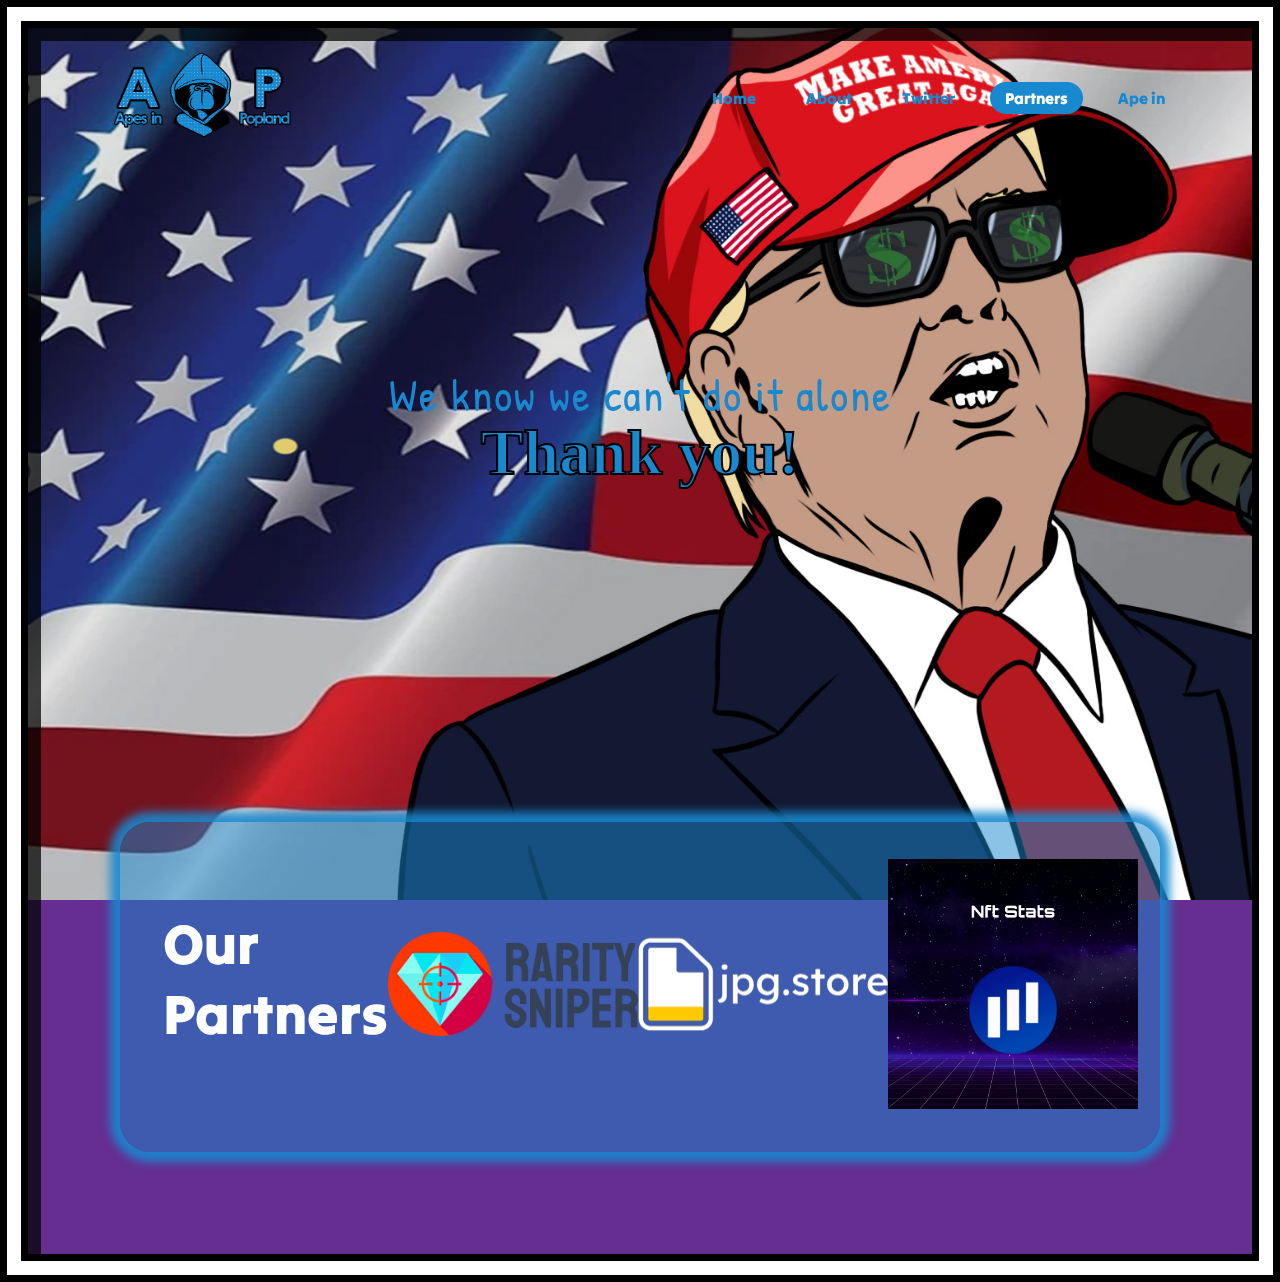
==== partners.html @ 6c8f709a "Add files via upload" ====
<!doctype html>
<html>
  <head>
    <title>AP Partners</title>
    <link rel="stylesheet" type="text/css" href="style.css">
   </head>
   <body>
    <header id="header">
        <a href="index.html" class="logo"><img id="logo" class="object" data-value="-2" src="logot.png" alt=""></img></a> 
        <ul>
            <li><a href="index.html">Home</a></li>
            <li><a href="index.html#sec">About</a></li>
            <li><a href="https://twitter.com/AP_apeking" target="_blank" rel="noopener noreferrer">Twitter</a></li>
            <li><a href="partners.html" class="active">Partners</a></li>
            <li><a href="https://zora.co/collections/0xaf6563ccf3b6a81596a1b4b09cabf389466079c0" target="_blank" rel="noopener noreferrer">Ape in</a></li>
        </ul>  
    </header>

    <section>
        <h2 id="text"><span>We know we can't do it alone</span><br>Thank you!</h2>
        <img id="video" class="object" data-value="-2" src="vid.jpg" alt=""></img> 
        <!-- <a href="https://zora.co/collections/0xaf6563ccf3b6a81596a1b4b09cabf389466079c0" target="_blank" rel="noopener noreferrer" id="btn">Mint it</a> -->
    </section>

    <div class="sec2">
        <h2>Our <br>Partners</h2>

        <a href="https://raritysniper.com/nft-drops-calendar" class="rslink" target="_blank" rel="noopener noreferrer"><img id="rs" class="object" data-value="-2" src="rsniper.png" alt=""></img></a>
        <a href="https://www.jpg.store/" class="jpglink" target="_blank" rel="noopener noreferrer"><img id="zora" class="object" data-value="-2" src="jpgstore.png" alt=""></img></a>
        <a href="https://www.nft-stats.com/" class="statlink" target="_blank" rel="noopener noreferrer"><img id="zora" class="object" data-value="-2" src="stats.webp" alt=""></img></a>
        <a href="https://nftcalendar.io/" class="nftclink" target="_blank" rel="noopener noreferrer"><img id="zora" class="object" data-value="-2" src="nftc.png" alt=""></img></a>  

        <!-- <p>
        Rarity Sniper   
        </p> -->
        
    </div>

    <script>
      
        let btn = document.getElementById('btn');
        let header = document.getElementById('header');

        window.addEventListener('scroll', function(){
            let value = window.scrollY;

            text.style.top = 50 + value * -0.1 + '%';
            btn.style.marginTop = value * 1.5 + 'px';
            header.style.top = value * 0.6 + 'px';
        })
    </script>


<script type="text/javascript">
    window.addEventListener("mousemove", parallax);
    function parallax(e){
        document.querySelectorAll(".object").forEach(function(move){
        var moving_value = move.getAttribute("data-value");
        var x = (e.clientX * moving_value) /120;
        var y = (e.clientY * moving_value) /300;

        move.style.transform = "translateX(" + x +"px) translateY(" + y + "px)";
        });
    }

</script>



   </body>
</html>


<!-- <script src="https://code.jquery.com/jquery-3.4.1.slim.min.js" integrity="sha384-J6qa4849blE2+poT4WnyKhv5vZF5SrPo0iEjwBvKU7imGFAV0wwj1yYfoRSJoZ+n" crossorigin="anonymous"></script>
<script type="text/javascript">
function scrollVideo() {
    var video = $('#video').get(0),
        videoLength = video.duration,
        scrollPosition = $(document).scrollTop();

    video.currentTime = (scrollPosition / ($(document).height() - $(window).height())) * videoLength;
}

$(window).scroll(function(e) {
    scrollVideo();
});
</script> -->
---- style.css ----
@import url('https://fonts.googleapis.com/css?family=Poppins:300,400,500,600,700,800,900&display=swap');
@import url('https://fonts.googleapis.com/css2?family=Rancho&display=swap');
@import url('https://fonts.googleapis.com/css2?family=Tilt+Warp&display=swap');
@import url('https://fonts.googleapis.com/css2?family=Permanent+Marker&family=Tilt+Warp&display=swap');
@import url('https://fonts.googleapis.com/css2?family=Patrick+Hand&family=Permanent+Marker&family=Tilt+Warp&display=swap');



*
{
    /*height: 100%;*/
    scroll-behavior: smooth;
    margin: 0;
    padding: 0;
    box-sizing: border-box;
    font-family: 'Tilt Warp', cursive;
}
body
{
    /*height: 4000px;*/
    overflow-x: hidden;
    background: #662e91;
    min-height: 100vh;
    border: 14px solid #fff;
    box-shadow: 0 0 0 8px rgb(0, 0, 0),
                inset 0 0 0 7px rgb(0, 0, 0),
                inset 20px 20px 0px 0 rgb(0, 0, 0, 0.73);
    margin: 7px;
    padding-bottom: 10px;
}
#header
{
    position: absolute;
    top: 10px;
    left: 0;
    width: 100%;
    padding: 30px 100px;
    display: flex;
    justify-content: space-between;
    align-items: center;
    z-index: 10000;
}
#header img
{
    color: #1888cf;
    font-weight: 700;
    max-width: 200px;
    font-size: 2em;
    text-decoration: none;
    -webkit-text-stroke-width: 2px;
    -webkit-text-stroke-color: black;
}
header ul
{
    display: flex;
    justify-content: center;
    align-items: center;
}
header ul li
{
    list-style: none;
    margin-left: 20px;
}
header ul li a
{
    text-decoration: none;
    padding: 6px 15px;
    color: #1888cf;
    border-radius: 20px;
}
header ul li a:hover,
header ul li a.active
{
    background: #1888cf;
    color: #fff;
}

section img
{
  position: fixed;
  display: block;
  left: 0;
  top: 0;
  min-width: 100%;
  min-height: 100%;
  /* width: 100%; */
  height: 100%;
  z-index: -100;
  background-size: cover;
}

/* .videocontainer video 
{
  position: fixed;
  display: block;
  left: 0;
  top: 0;
  min-width: 100%;
  min-height: 100%;
  width: auto;
  height: auto;
  z-index: -100;
  background-size: cover;
}

section img
{
    position: absolute;
    top: 0;
    left: 0;
    width: 100%;
    object-fit: cover;
    pointer-events: none;
} */



section
{
    position: relative;
    width: 100%;
    height: 100vh;
    display: flex;
    justify-content: center;
    align-items: center;
}
section::before
{
    content: '';
    position: absolute;
    bottom: 0;
    left: 0;
    width: 100%;
    height: 100px;
    /* background: linear-gradient(to top, #1888cf,transparent); */
    z-index: -10;
}

section #text
{
    position: absolute;
    color: #1888cf;
    font-size: 5vw;
    text-align: center;
    line-height: 0.9em;
    letter-spacing: 0px;
    font-family: 'Permanent Marker', cursive;
    transform: translateY(-50px);
    z-index: -30;
    /* -webkit-text-fill-color: transparent; */
    -webkit-text-stroke-width: 2px;
    -webkit-text-stroke-color: black;
}

section #text span
{
    font-size: 0.7em;
    letter-spacing: 2px;
    font-weight: 400;
    font-family: 'Patrick Hand', cursive;
    z-index: -30;
    -webkit-text-stroke-color: transparent;
}
#btn
{
    text-decoration: none;
    display: inline-block;
    padding: 8px 30px;
    background: #fff;
    color: #1888cf;
    font-size: 2em;
    font-weight: 500;
    letter-spacing: 2px;
    border-radius: 40px;
    transform: translateY(200px);
    /* z-index: -10; */
}
.sec
{
    position: relative;
    overflow: hidden;
    padding: 5%;
    background: rgb(24, 136, 207, .5);
    padding-top: 2%; 
    margin: 10%; 
    margin-top: -1%; 
    border-style: solid;
    border-width: 0px;
    border-color: rgb(24, 136, 207, .5);
    border-radius: 30px;
    box-shadow: 0px 0px 10px 10px rgb(24, 136, 207, .9);
    
}

.sec2
{
    position: relative;
    display: flex;
    justify-content: space-between;
    align-items: center;
    overflow: hidden;
    padding: 3.5%;
    background: rgb(24, 136, 207, .5);
    /* z-index: -10;  */
    padding-top: 3%; 
    margin: 8%; 
    margin-top: -8%; 
    border-style: solid;
    border-width: 0px;
    border-color: rgb(24, 136, 207, .5);
    border-radius: 30px;
    box-shadow: 0px 0px 10px 10px rgb(24, 136, 207, .9);
    
}

.sec img
{
    float: left;
    display: block;
    left: 0;
    top: 25%;
    max-width: 300px;
    z-index: 0;
}

.sec2 img
{
    position: relative;
    display: block;
    left: 0;
    max-width: 250px;
    /* width: 100%; */
    z-index: 0;
    /* background-size: cover; */
}

.sec h2
{
    font-size: 4em;
    color: #fff;
    margin-bottom: 10px;
    -webkit-text-stroke-width: 0px;
    -webkit-text-stroke-color: black;
    
}
.sec p
{
    font-size: 1.5em;
    line-height: 1.4em;
    color: #fff;
    margin-bottom: 10px;
    position: relative;
}

.sec2 h2
{
    font-size: 3.5em;
    color: #fff;
    margin-bottom: 10px;
    -webkit-text-stroke-width: 0px;
    -webkit-text-stroke-color: black;
    
}
.sec2 p
{
    font-size: 1.5em;
    line-height: 1.4em;
    color: #fff;
    margin-bottom: 10px;
    position: relative;
}

.sec section
{
    font-size: 2em;
    /* line-height: 1.4em; */
    color: #ffffff;  
    position: relative; 
    left: 0; 
    width: 100%; 
    height: 120px;
    padding: 0px;
    display: flex;
    justify-content: space-between;
    align-items: center;
    /* display: block; */
} 

.sec section span
{
    font-size: 0.7em;
    letter-spacing: 2px;
    font-weight: 500;
    font-family: 'Patrick Hand', cursive;
    z-index: -30;
    -webkit-text-stroke-color: transparent;
}
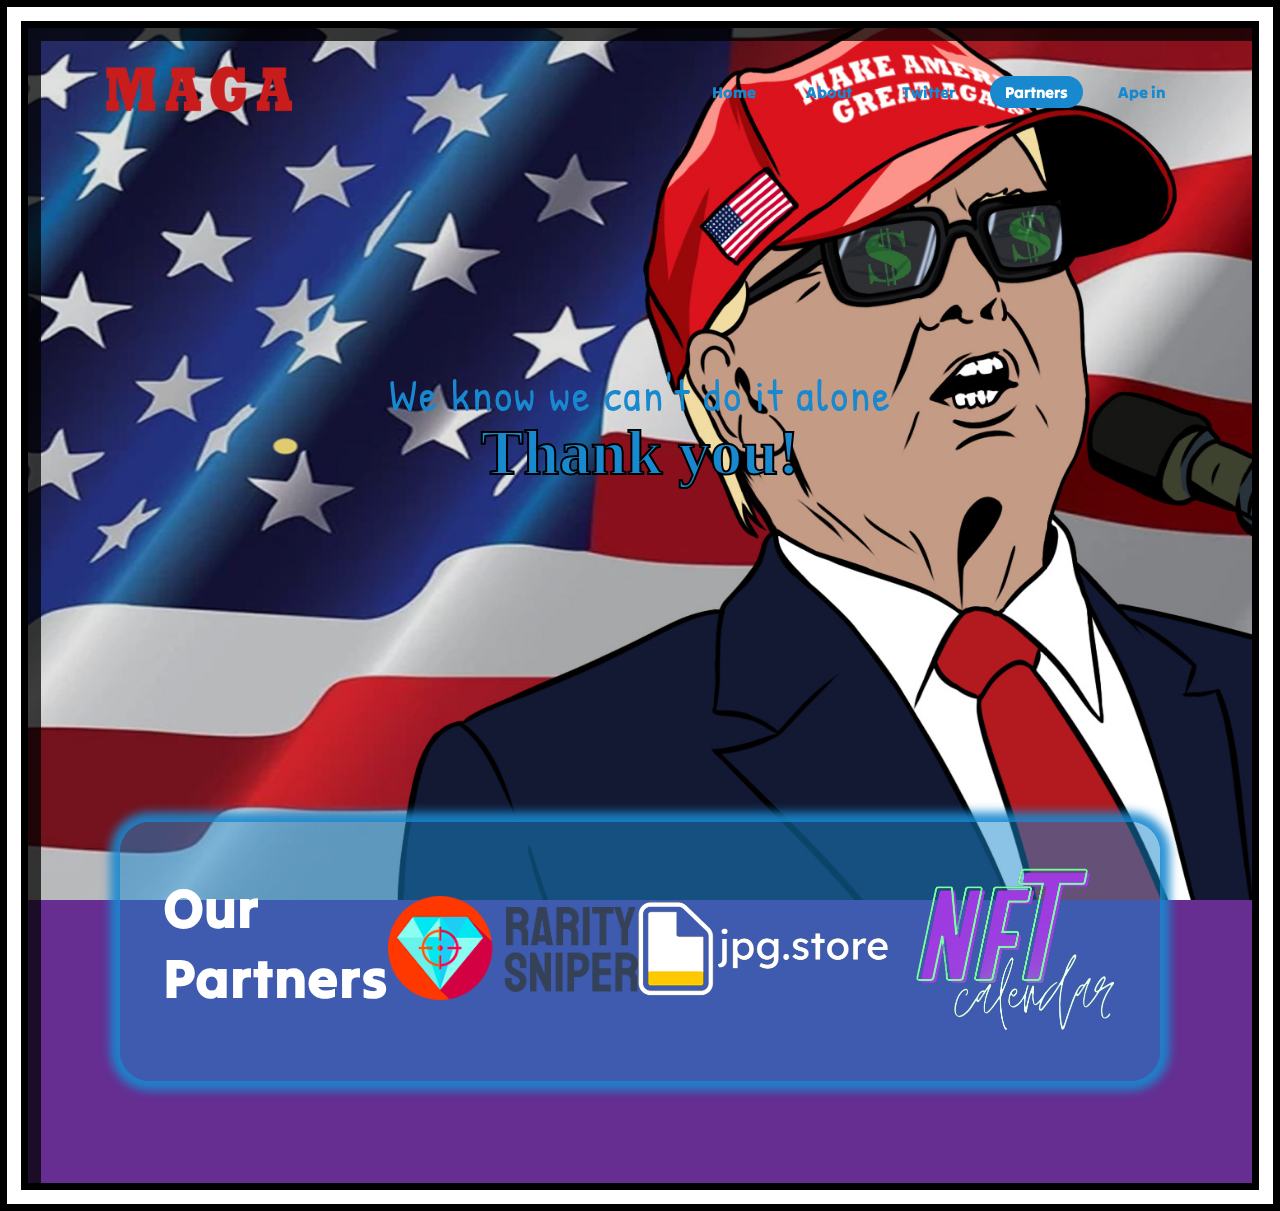
==== commit fbead516: "Add files via upload" ====
--- a/partners.html
+++ b/partners.html
@@ -27,7 +27,7 @@
 
         <a href="https://raritysniper.com/nft-drops-calendar" class="rslink" target="_blank" rel="noopener noreferrer"><img id="rs" class="object" data-value="-2" src="rsniper.png" alt=""></img></a>
         <a href="https://www.jpg.store/" class="jpglink" target="_blank" rel="noopener noreferrer"><img id="zora" class="object" data-value="-2" src="jpgstore.png" alt=""></img></a>
-        <a href="https://www.nft-stats.com/" class="statlink" target="_blank" rel="noopener noreferrer"><img id="zora" class="object" data-value="-2" src="stats.webp" alt=""></img></a>
+        <!-- <a href="https://www.nft-stats.com/" class="statlink" target="_blank" rel="noopener noreferrer"><img id="zora" class="object" data-value="-2" src="stats.webp" alt=""></img></a> -->
         <a href="https://nftcalendar.io/" class="nftclink" target="_blank" rel="noopener noreferrer"><img id="zora" class="object" data-value="-2" src="nftc.png" alt=""></img></a>  
 
         <!-- <p>
